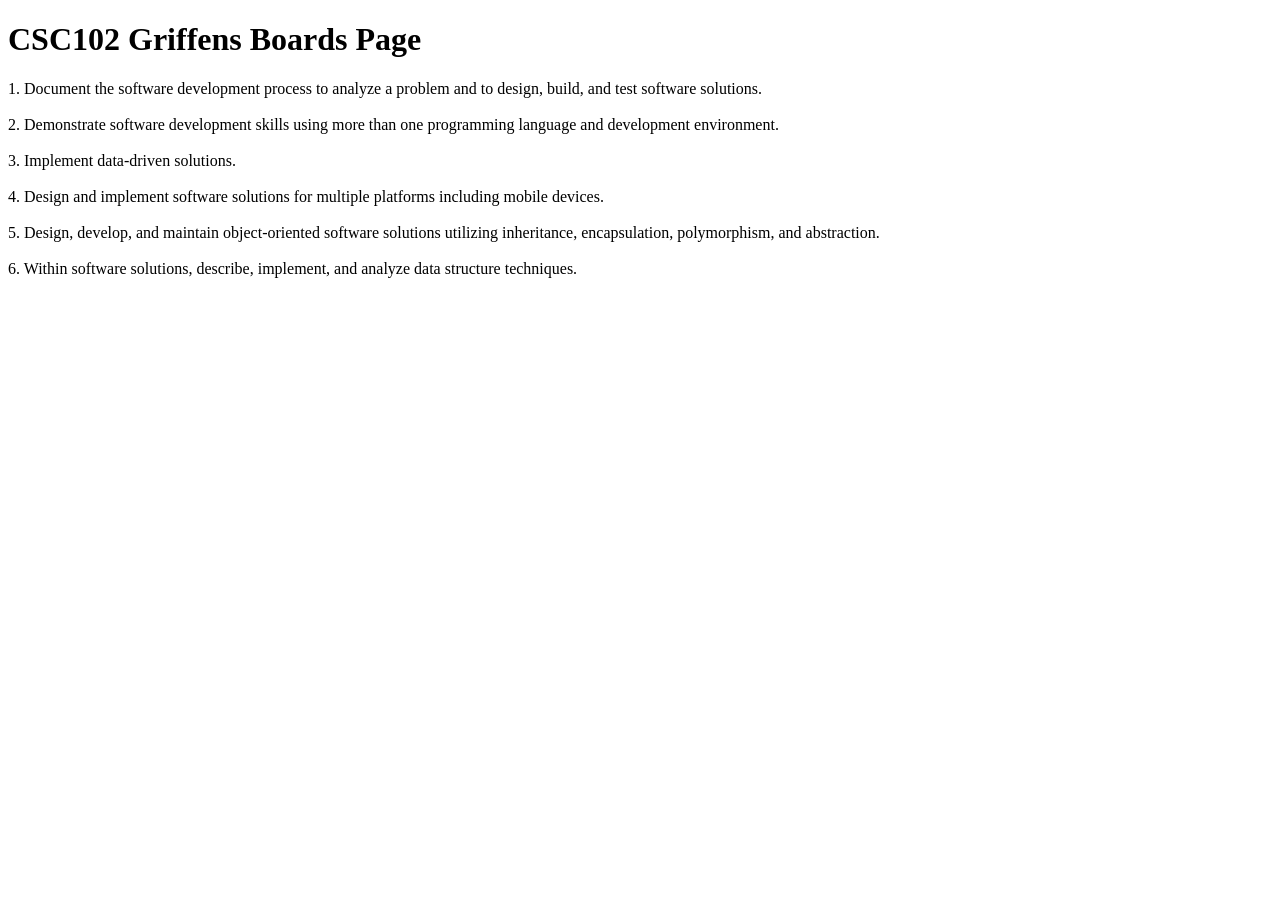
==== boards.html @ 8a1584ef "Add files via upload" ====
<!-- Griffen Mazy, 05-15-2026-->
<!DOCTYPE html>
<html>  
    <!-- this is the head section -->
    <head>
        <!-- the title goes inbetween the head tags -->
         <title>CSC102 Griffens Boards Page </title>
    </head>
<!-- this is where the body content goes -->
    <body>
        <h1>CSC102 Griffens Boards Page</h1>
         <!-- the pharagraph starts and ends  with an UAT objectives in between -->
       <p>  
       1. Document the software development process to analyze a problem and to design, build, and test software solutions.
        <!-- br is a line break-->
       <br><br>
2. Demonstrate software development skills using more than one programming language and development environment.
         <br><br>
3. Implement data-driven solutions.
            <br><br>
4. Design and implement software solutions for multiple platforms including mobile devices.
            <br><br>
5. Design, develop, and maintain object-oriented software solutions utilizing inheritance, encapsulation, polymorphism, and abstraction.
            <br><br>
6. Within software solutions, describe, implement, and analyze data structure techniques.
       </p>
    </body>


</html>
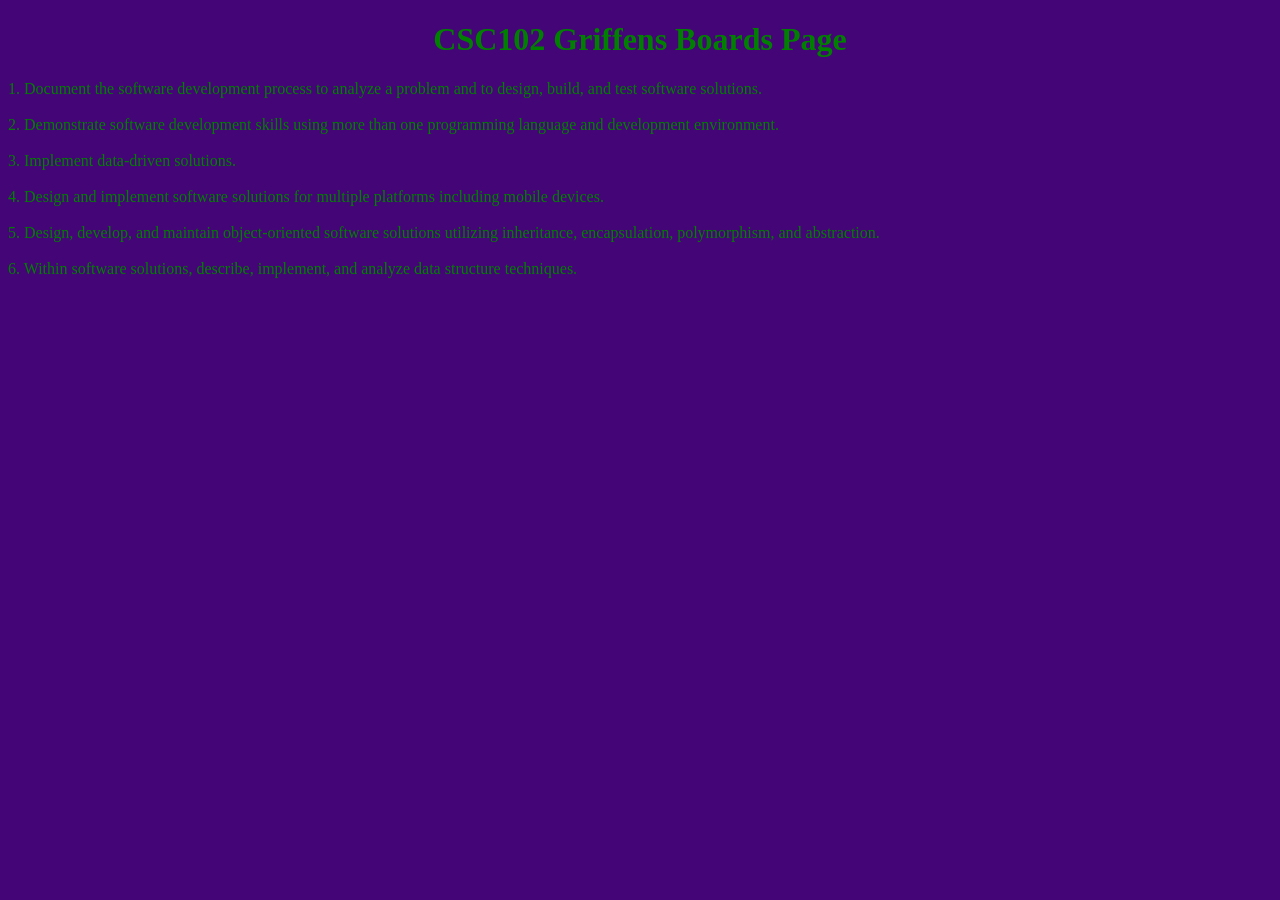
==== commit 4b776122: "Update boards.html" ====
--- a/boards.html
+++ b/boards.html
@@ -5,6 +5,8 @@
     <head>
         <!-- the title goes inbetween the head tags -->
          <title>CSC102 Griffens Boards Page </title>
+          <!-- add link to our css file -->
+         <link rel="stylesheet"  href="main.css">
     </head>
 <!-- this is where the body content goes -->
     <body>
--- a/main.css
+++ b/main.css
@@ -0,0 +1,35 @@
+/* 
+decloration block:
+
+selector {
+    property: value;
+    property2: value;
+}
+*/
+
+body {
+    background-color: rgb(68, 6, 119);
+    color: green; 
+}
+
+nav {
+    height: 600px;
+    width: 200px;
+    float: left;
+    padding: 5px;
+    line-height: 30px;
+
+}
+footer {
+    text-align: center;
+    margin-top: 200px;
+}
+
+#MemeImage {
+    margin-right: 200px;
+    width: 400px;
+}
+
+h1 {
+    text-align: center;
+}
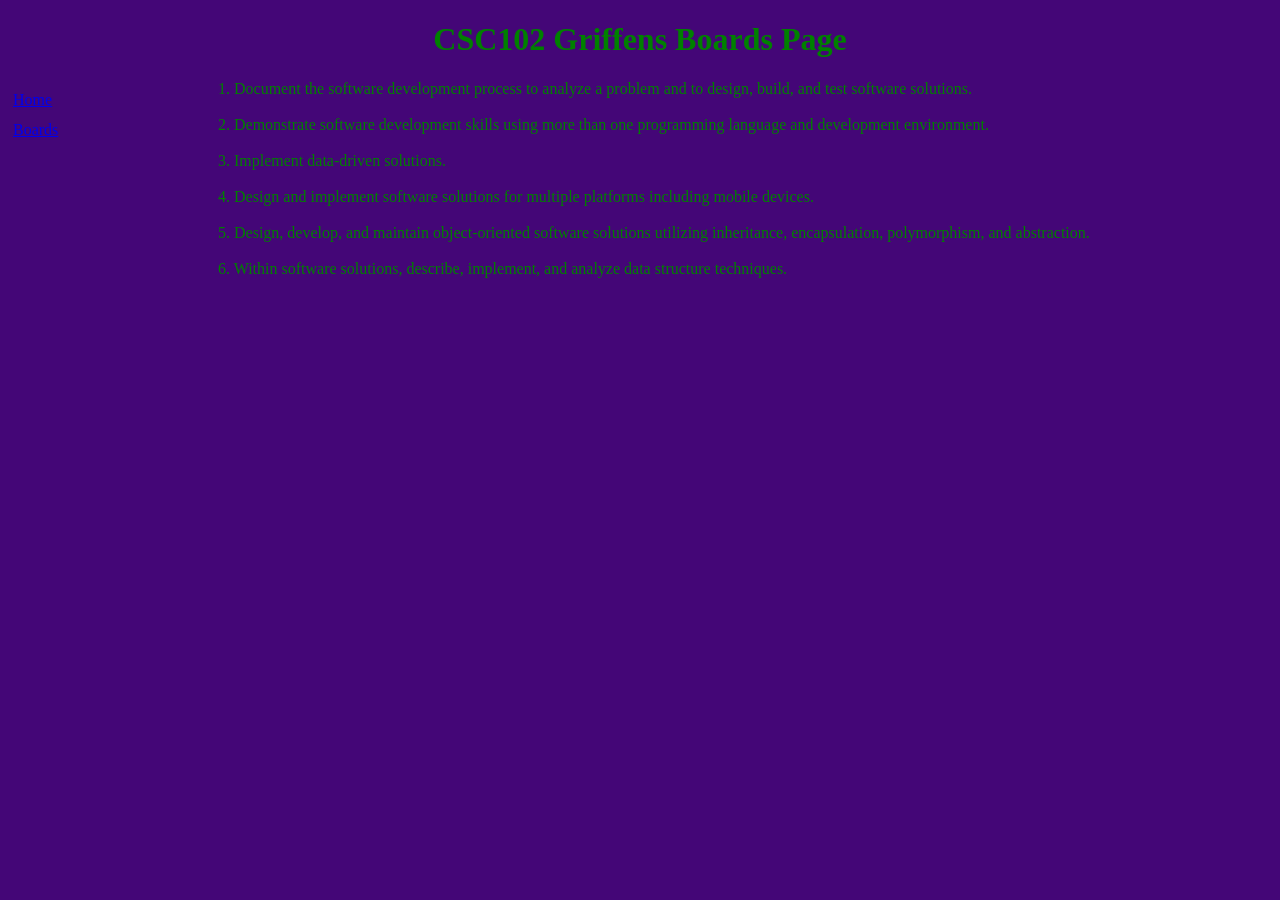
==== commit dbdef413: "Add navigation menu to boards.html Added a navigation menu to the boards page." ====
--- a/boards.html
+++ b/boards.html
@@ -12,6 +12,12 @@
     <body>
         <h1>CSC102 Griffens Boards Page</h1>
          <!-- the pharagraph starts and ends  with an UAT objectives in between -->
+           <!--menu section-->
+         <nav>
+            <a href="index.html">Home</a>
+            <br>
+            <a href="boards.html">Boards</a>
+        </nav>
        <p>  
        1. Document the software development process to analyze a problem and to design, build, and test software solutions.
         <!-- br is a line break-->
